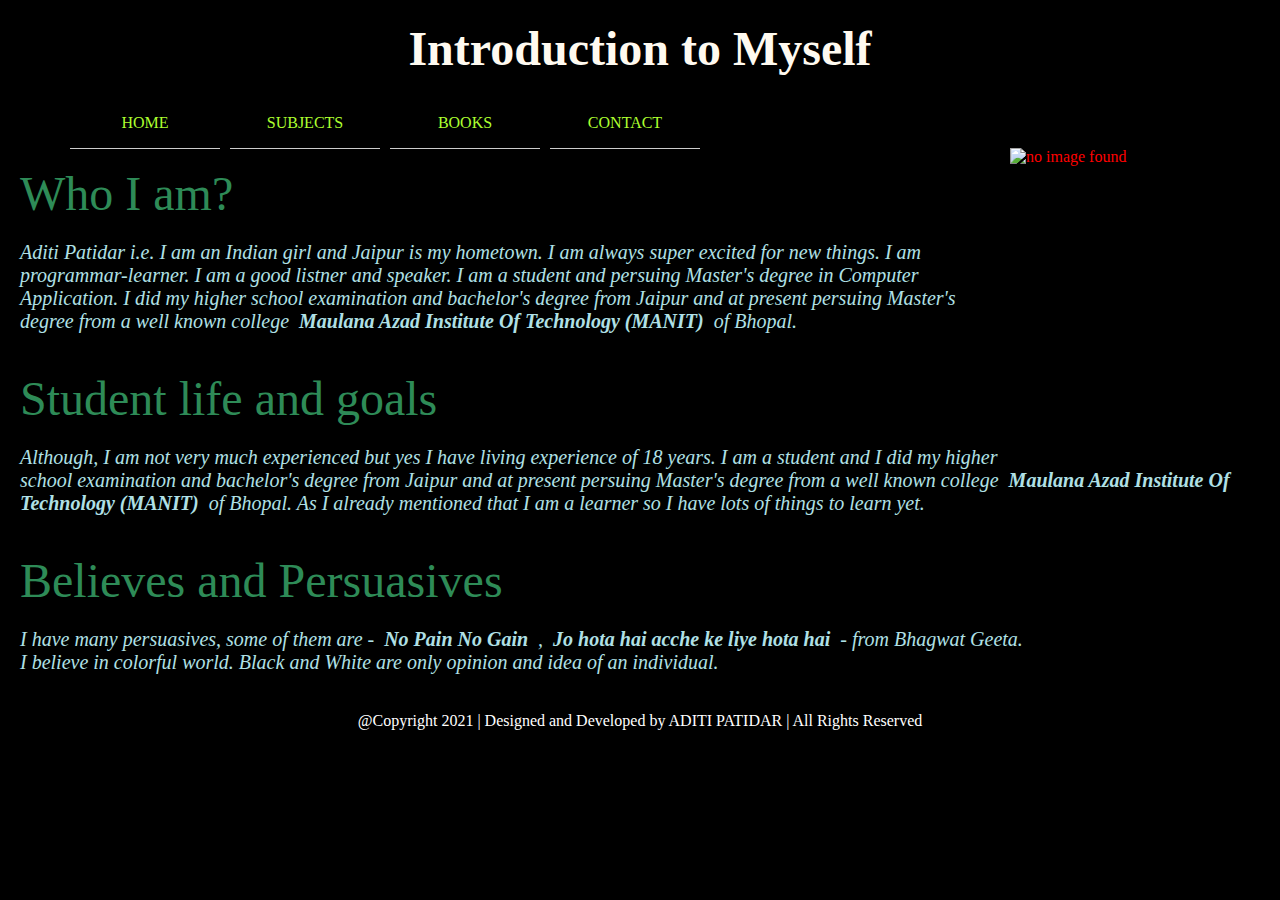
==== index.html @ b43bf3c7 "Assignment 1&2" ====
<!DOCTYPE html>
<html lang="en">
<head>
    <meta charset="UTF-8">
    <meta http-equiv="X-UA-Compatible" content="IE=edge">
    <meta name="viewport" content="width=device-width, initial-scale=1.0">
    <link rel="stylesheet" href="index.css">
    <title>Introduction to Myself</title>
</head>
<body bgcolor="black">
    <header>
        <h1><center><font color="floralwhite" size="80" face="poor richard">Introduction to Myself </font></center></h1>
        <nav>
            <ul>
                <li><a href="#home" target="_self">HOME</a></li>
                <li><a href="subjects.html" target="_blank">SUBJECTS</a></li>
                <li><a href="books.html" target="_blank">BOOKS</a></li>
                <li><a href="contact.html" target="_blank">CONTACT</a></li>
            </ul>
        </nav>
    

    
    <font color="red"><img src = "I:\HTML & CSS\images\IMG-20210102-WA0042_1.jpg" height = " 300" width = "250" style= "float:right;"   alt = "no image found"></center></font>
     <br>
    <font color="seagreen" face="rage" size="80">Who I am? </font>
    <p>
    Aditi Patidar i.e. I am an Indian girl and Jaipur is my hometown. I am always super excited for new things. I am programmar-learner. I am a good listner and speaker.
    I am a student and persuing Master's degree in Computer Application. I did my higher school examination and bachelor's degree from Jaipur and at present persuing Master's degree from a well known college <b>Maulana Azad Institute Of Technology (MANIT)</b> of Bhopal.
    </p></font><br>
    <font color="seagreen" face="rage" size="80">Student life and goals </font>
    <p>
    Although, I am not very much experienced but yes I have living experience of 18 years.
    I am a student and I did my higher school examination and bachelor's degree from Jaipur and at present persuing Master's degree from a well known college <b>Maulana Azad Institute Of Technology (MANIT)</b> of Bhopal. As I already mentioned that I am a learner so I have lots of things to learn yet. 
    </p></font><br>
    <font color="seagreen" face="rage" size="80">Believes and Persuasives</font>
    <p>
    I have many persuasives, some of them are - <strong> No Pain No Gain </strong>, <strong> Jo hota hai acche ke liye hota hai </strong>- from Bhagwat Geeta.<br>
    I believe in colorful world. Black and White are only opinion and idea of an individual.
    </p></font><br>

    <center><footer>@Copyright 2021 | Designed and Developed by ADITI PATIDAR | All Rights Reserved</footer></center>
    </body>
    
</html>
---- index.css ----
/**
 *Webpage about myself
 */
*{
    margin-right: 5px;
    margin-left:5px ;
}
p{
    color:powderblue;
    font-family:cursive lucida Handwriting;
    font-style: italic;
    font-size: 20px;

}

nav {
    height: 50px;
    background-color:black;
    margin-right: 0;

}

nav ul li{
    list-style-type:none;
    width: 150px;
    float:left;
    text-align:center ;
    border-block-end: solid 1px #CCC;
}

nav ul li a{
    text-decoration: none;
    color:greenyellow;
    line-height: 50px;
    display: block;
}
li a:hover{
    background-color: paleturquoise;
    color:royalblue;
} 

footer{
    color: white;
}
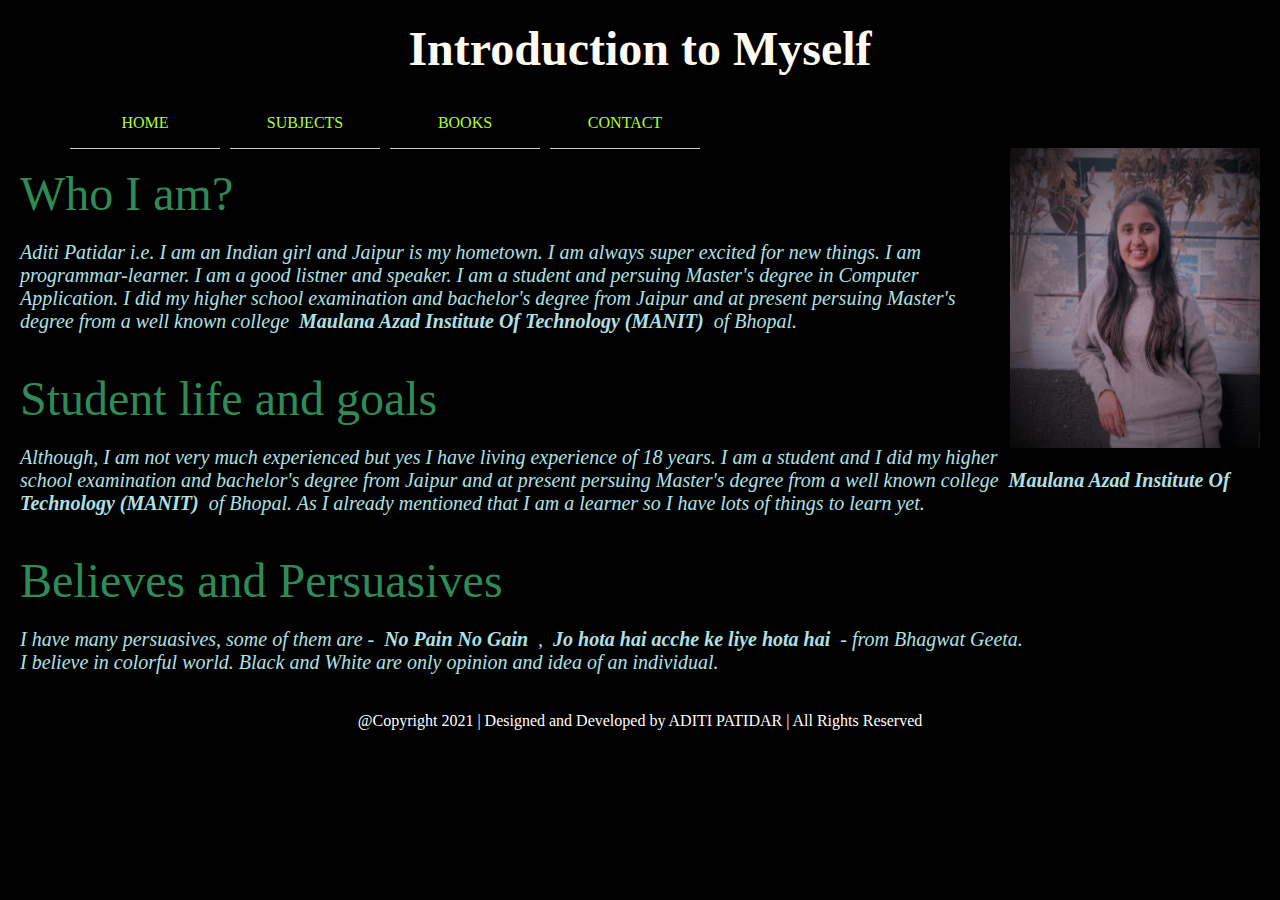
==== commit 1442e6ed: "Update index.html" ====
--- a/index.html
+++ b/index.html
@@ -21,7 +21,7 @@
     
 
     
-    <font color="red"><img src = "I:\HTML & CSS\images\IMG-20210102-WA0042_1.jpg" height = " 300" width = "250" style= "float:right;"   alt = "no image found"></center></font>
+    <font color="red"><img src = "images\IMG-20210102-WA0042_1.jpg" height = " 300" width = "250" style= "float:right;"   alt = "no image found"></center></font>
      <br>
     <font color="seagreen" face="rage" size="80">Who I am? </font>
     <p>
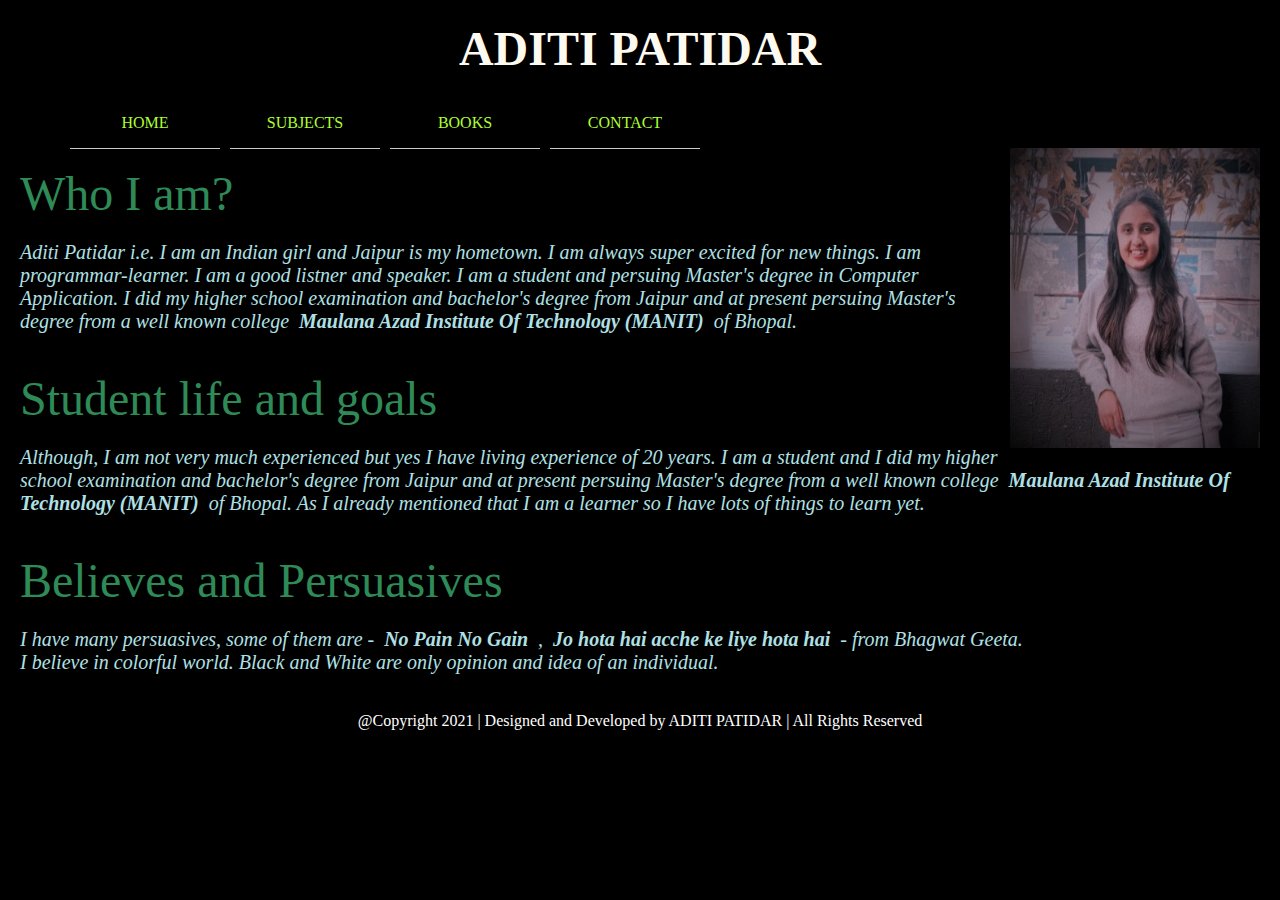
==== commit e0d372ec: "Update index.html" ====
--- a/index.html
+++ b/index.html
@@ -9,7 +9,7 @@
 </head>
 <body bgcolor="black">
     <header>
-        <h1><center><font color="floralwhite" size="80" face="poor richard">Introduction to Myself </font></center></h1>
+        <h1><center><font color="floralwhite" size="80" face="poor richard">ADITI PATIDAR</font></center></h1>
         <nav>
             <ul>
                 <li><a href="#home" target="_self">HOME</a></li>
@@ -30,7 +30,7 @@
     </p></font><br>
     <font color="seagreen" face="rage" size="80">Student life and goals </font>
     <p>
-    Although, I am not very much experienced but yes I have living experience of 18 years.
+    Although, I am not very much experienced but yes I have living experience of 20 years.
     I am a student and I did my higher school examination and bachelor's degree from Jaipur and at present persuing Master's degree from a well known college <b>Maulana Azad Institute Of Technology (MANIT)</b> of Bhopal. As I already mentioned that I am a learner so I have lots of things to learn yet. 
     </p></font><br>
     <font color="seagreen" face="rage" size="80">Believes and Persuasives</font>
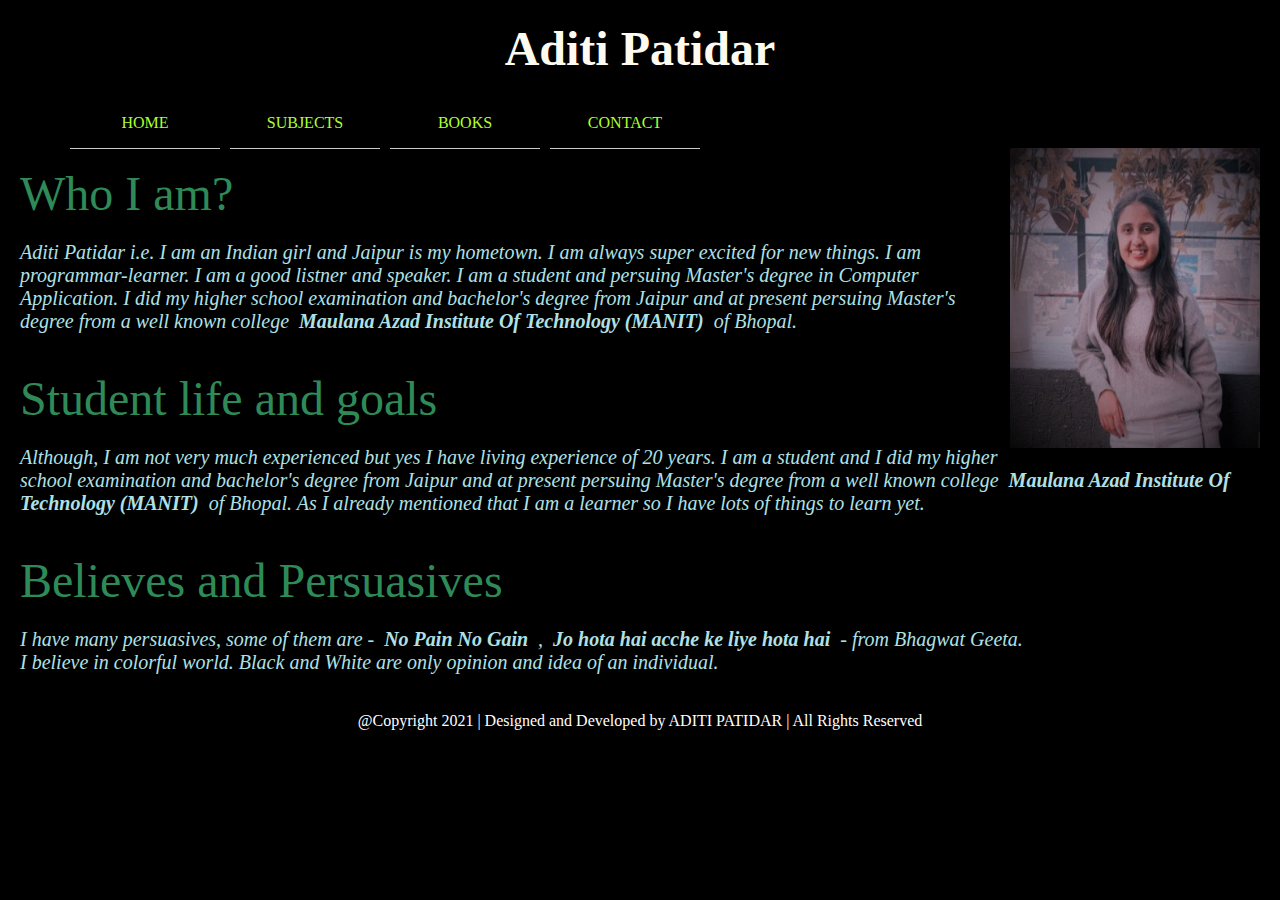
==== commit a3d741e7: "Update index.html" ====
--- a/index.html
+++ b/index.html
@@ -9,7 +9,7 @@
 </head>
 <body bgcolor="black">
     <header>
-        <h1><center><font color="floralwhite" size="80" face="poor richard">ADITI PATIDAR</font></center></h1>
+        <h1><center><font color="floralwhite" size="80" face="poor richard">Aditi  Patidar</font></center></h1>
         <nav>
             <ul>
                 <li><a href="#home" target="_self">HOME</a></li>
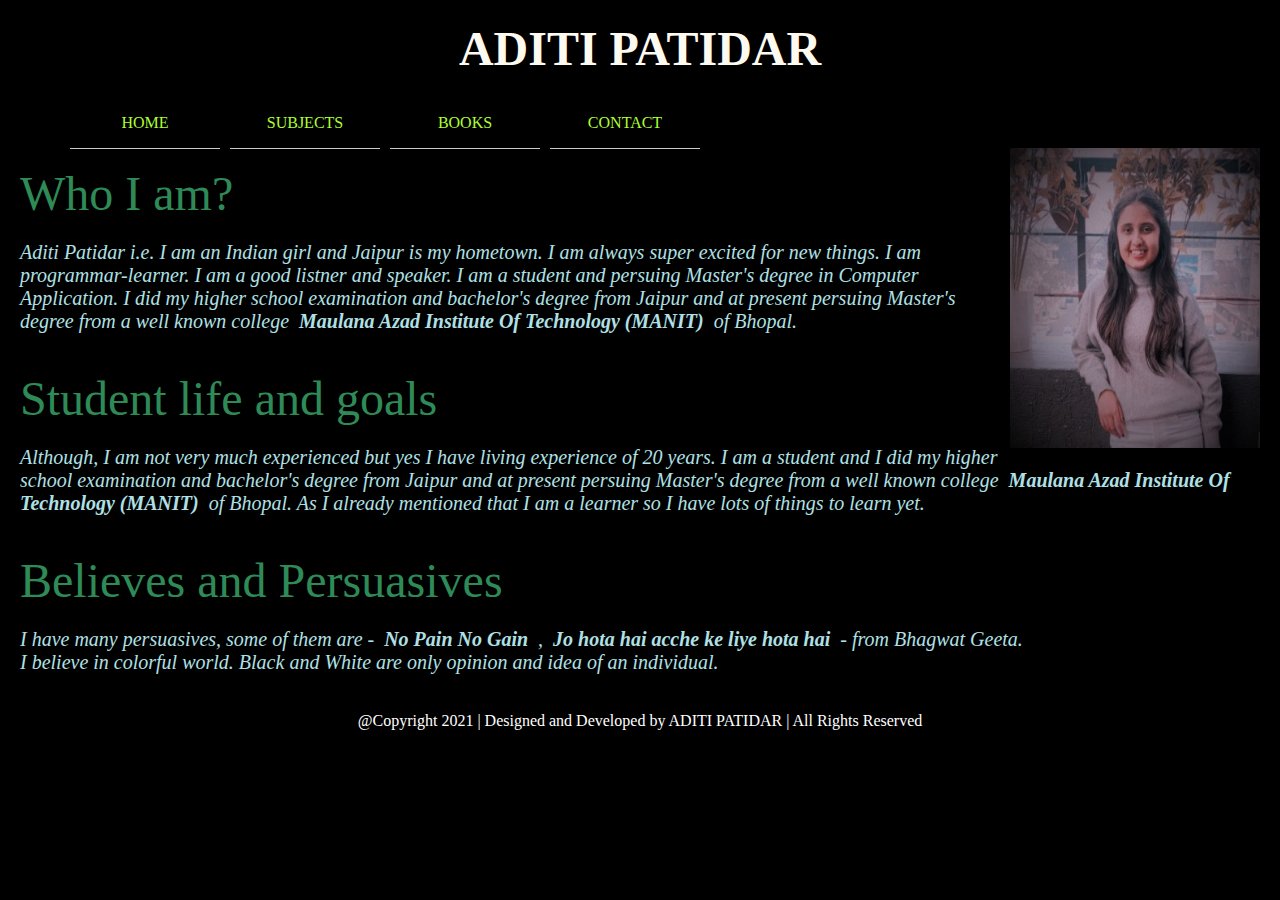
==== commit 0523d1b3: "Update index.html" ====
--- a/index.html
+++ b/index.html
@@ -9,7 +9,7 @@
 </head>
 <body bgcolor="black">
     <header>
-        <h1><center><font color="floralwhite" size="80" face="poor richard">Aditi  Patidar</font></center></h1>
+        <h1><center><font color="floralwhite" size="80" face="Brush Script MT">ADITI  PATIDAR</font></center></h1>
         <nav>
             <ul>
                 <li><a href="#home" target="_self">HOME</a></li>
